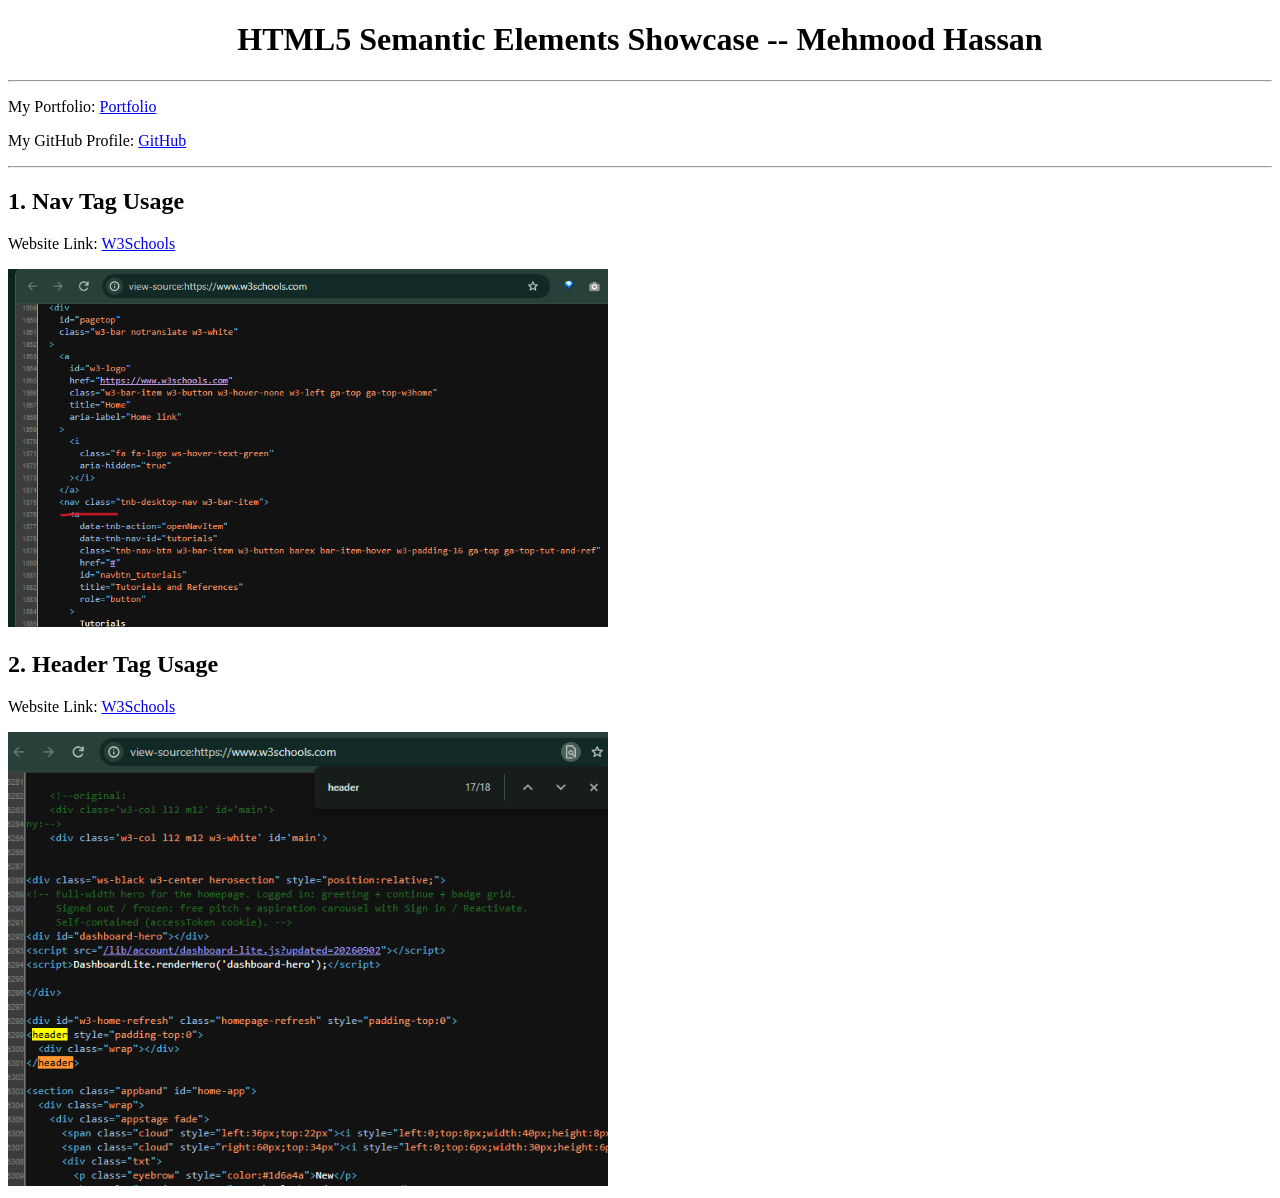
==== Shenzhen_Assignments/SemanticTags/index.html @ bab84e92 "Create web page of HTML5 Semantic Elements Assignment" ====
<!doctype html>
<html lang="en">
  <head>
    <meta charset="UTF-8" />
    <meta name="viewport" content="width=device-width, initial-scale=1.0" />
    <title>HTML5 Semantic Elements Assignment</title>
  </head>
  <body>
    <h1 align="center">HTML5 Semantic Elements Showcase -- Mehmood Hassan</h1>
    <hr>
    <section>
    <p>
      My Portfolio:
      <a href="https://mh56-portfolio.vercel.app" target="_blank">Portfolio</a>
    </p>
    <p>
      My GitHub Profile:
      <a href="https://github.com/MehmoodCoder" target="_blank">GitHub</a>
    </p>
    </section>
    <hr>

    <section>
      <h2>1. Nav Tag Usage</h2>
      <p>
        Website Link:
        <a href="https://www.w3schools.com" target="_blank">W3Schools</a>
      </p>
      <img
        src="ss_1.png"
        alt="Screenshot showing nav element tag in view-source"
        width="600"
      />
    </section>

    <section>
      <h2>2. Header Tag Usage</h2>
      <p>
        Website Link:
        <a href="https://www.w3schools.com" target="_blank">W3Schools</a>
      </p>
      <img
        src="ss_2.png"
        alt="Screenshot showing header element tag in view-source"
        width="600"
      />
    </section>
  </body>
</html>
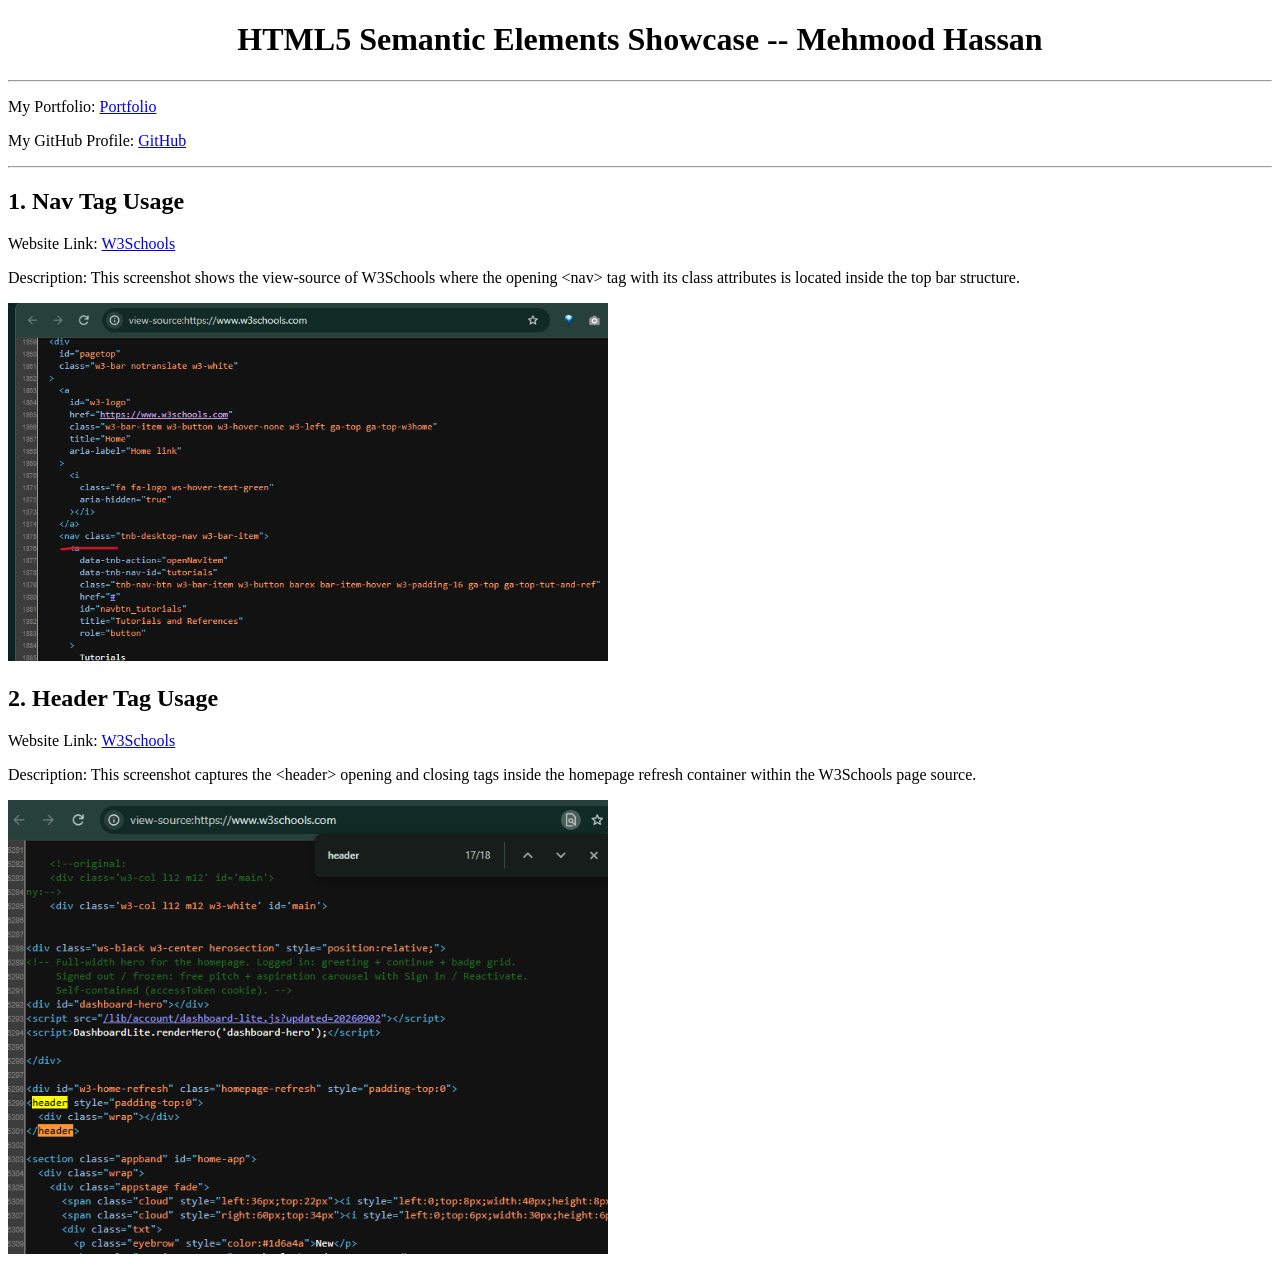
==== commit 6e7ca249: "Add description" ====
--- a/Shenzhen_Assignments/SemanticTags/index.html
+++ b/Shenzhen_Assignments/SemanticTags/index.html
@@ -7,24 +7,31 @@
   </head>
   <body>
     <h1 align="center">HTML5 Semantic Elements Showcase -- Mehmood Hassan</h1>
-    <hr>
+    <hr />
     <section>
-    <p>
-      My Portfolio:
-      <a href="https://mh56-portfolio.vercel.app" target="_blank">Portfolio</a>
-    </p>
-    <p>
-      My GitHub Profile:
-      <a href="https://github.com/MehmoodCoder" target="_blank">GitHub</a>
-    </p>
+      <p>
+        My Portfolio:
+        <a href="https://mh56-portfolio.vercel.app" target="_blank"
+          >Portfolio</a
+        >
+      </p>
+      <p>
+        My GitHub Profile:
+        <a href="https://github.com/MehmoodCoder" target="_blank">GitHub</a>
+      </p>
     </section>
-    <hr>
+    <hr />
 
     <section>
       <h2>1. Nav Tag Usage</h2>
       <p>
         Website Link:
         <a href="https://www.w3schools.com" target="_blank">W3Schools</a>
+      </p>
+      <p>
+        Description: This screenshot shows the view-source of W3Schools where
+        the opening &lt;nav&gt; tag with its class attributes is located inside
+        the top bar structure.
       </p>
       <img
         src="ss_1.png"
@@ -39,6 +46,11 @@
         Website Link:
         <a href="https://www.w3schools.com" target="_blank">W3Schools</a>
       </p>
+      <p>
+        Description: This screenshot captures the &lt;header&gt; opening and
+        closing tags inside the homepage refresh container within the W3Schools
+        page source.
+      </p>
       <img
         src="ss_2.png"
         alt="Screenshot showing header element tag in view-source"
